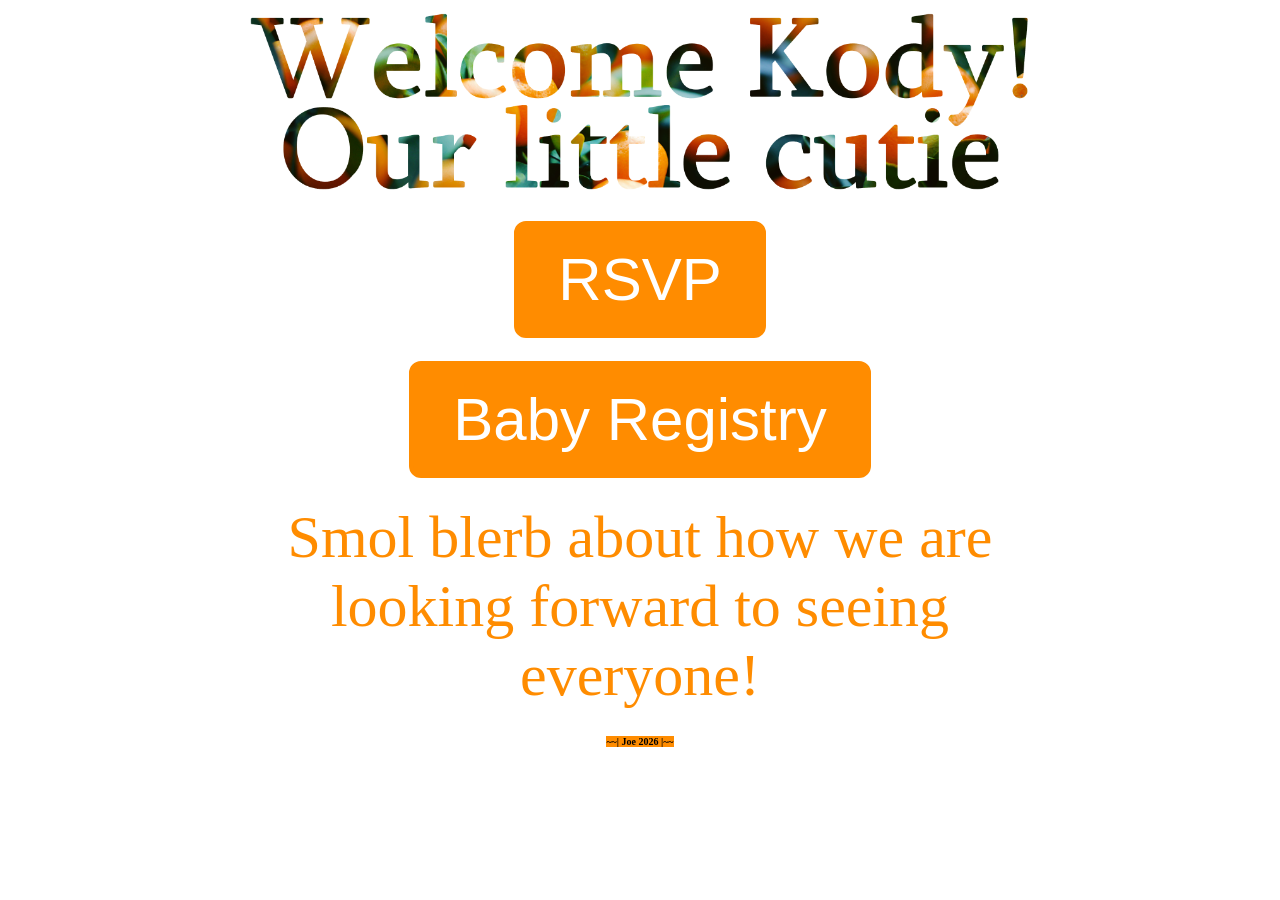
==== index.html @ dd7bfc68 "Adding site files for upload Adding site files for upload." ====
<!DOCTYPE html>
<html>

<head>
  
  <title>Welcome Kody!</title>
  <link rel="stylesheet" href="css/page.css">
  
</head>

<body>

<div class="top-bar">

  <header>
    <img src="media/welcome-kody.png" alt="Welcome Kody!">
  </header>

  <!-- When adding links make sure to update the CSS grid! -->

</div>

<div class="buttons">

  <div class="button1">
    <div> <button class="button" onclick="document.location='forum.html'">RSVP</button> </div>
  </div>
  <div class="button2">
    <div> <button class="button" onclick="document.location='https://my.babylist.com/baby-reg-cassidy-curry'">Baby Registry</button> </div>
  </div>

</div>

<div class="box">

  <main>
    <p>Smol blerb about how we are looking forward to seeing everyone!</p>
  </main>

</div>

  <footer>
    <p><mark>~~| Joe 2026 |~~</mark></p>
  </footer>

</body>

</html>
---- css/page.css ----
@font-face {
    font-family: 'FreeMono';
    src: url('../fonts/FreeMono.woff') format('woff');
    font-weight: normal;
    font-style: normal;
}

@font-face {
    font-family: 'FreeMono';
    src: url('../fonts/FreeMonoBold.woff') format('woff');
    font-weight: bold;
    font-style: normal;
}

@font-face {
    font-family: 'FreeMono';
    src: url('../fonts/FreeMonoOblique.woff') format('woff');
    font-weight: normal;
    font-style: italic;
}

@font-face {
    font-family: 'FreeMono';
    src: url('../fonts/FreeMonoBoldOblique.woff') format('woff');
    font-weight: bold;
    font-style: italic;
}

/* Change --theme-color to change the sites accent color. */
/* Change --bg-color to change the sites background. */

:root {
    --theme-color: darkorange;
    --bg-color: white;
}

body {
    font-family: 'Brush Script MT', cursive;
    background-color: var(--bg-color);
    color: var(--theme-color);
}

.box {
    max-width: 800px;
    margin: 5px auto;
    /* border: white 1px solid; */
    display: grid;
    grid-gap: 5px;
    grid-template-columns: minmax(0, 1fr);
    grid-template-rows: max-content auto;
}

.buttons {
    max-width: 800px;
    margin: 5px auto;
    /* border: white 1px solid; */
    display: grid;
    grid-gap: 5px;
    grid-template-columns: minmax(0, 1fr);
    grid-template-rows: max-content auto;
}

.buttons .button1 div {
    /* border: var(--theme-color) 1px solid; */
    grid-row: 1 / 2;
    text-align: center;
    padding: 5px;	
}

.buttons .button2 div {
    /* border: var(--theme-color) 1px solid; */
    grid-row: 2 / 3;
    text-align: center;
    padding: 5px;	
}

.top-bar {
    max-width: 800px;
    margin: auto auto;
    display: grid;
    grid-gap: 5px;
    grid-template-columns: auto;
    grid-template-rows: auto;
}

.top-bar div {
    border: var(--theme-color) 1px solid;
    grid-row: 2 / 3;
    text-align: center;
    padding: 5px;
}

header {
    color: var(--theme-color);
    grid-row: 1 / 2;
    /* You'll need to update the grid-column 1 / # number based on how many links you have in the top bar. */
    grid-column: 1 / 3;
    text-align: center;
    font-size: 30px;
    margin: 5px;
    padding: 0px;
}

main {
    background-color: var(--bg-color);
    /* border: var(--theme-color) 1px solid; */
    color: var(--theme-color);
    margin: 0px;
    padding: 10px;
    grid-row: 1 / 2;
    grid-column: 1 / 2;
}

h1 {
    font-family: 'FreeMono';
    font-weight: normal;
    font-style: normal;
}

mark {
    background-color: var(--theme-color);
}

.right {
    float: right;
    border: var(--theme-color) 1px dashed;
}

footer {
    font-size: 10px;
    text-align: center;
    font-weight: bold;
}

ul li::marker {
    content: none;
}

ul {
    padding: 0;
    margin: 10px 0;    
}

ul {
    margin: 0px;
}

header h1 {
    margin: 0px;
}

main p {
    margin: 1px;
	font-size: 60px;
	text-align: center;
}

a {
    color: var(--theme-color);
    font-weight: bold;
}

a:hover {
    color: darkgray;
    text-decoration: none;
}

a:visited {
    color: gray;
    font-weight: bold;
}

header img {
	width: 100%;
}

.button {
	border: 4px solid darkorange;
	border-radius: 12px;
	color: white;
	padding: 20px 40px;
	text-align: center;
	text-decoration: done;
	display: inline-block;
	font-size: 60px;
	margin: 4px 2px;
	cursor: pointer;
	background-color: darkorange;
	transition-duration: 0.4s;
}

.button:hover {
	background-color: white;
	color: darkorange;
}
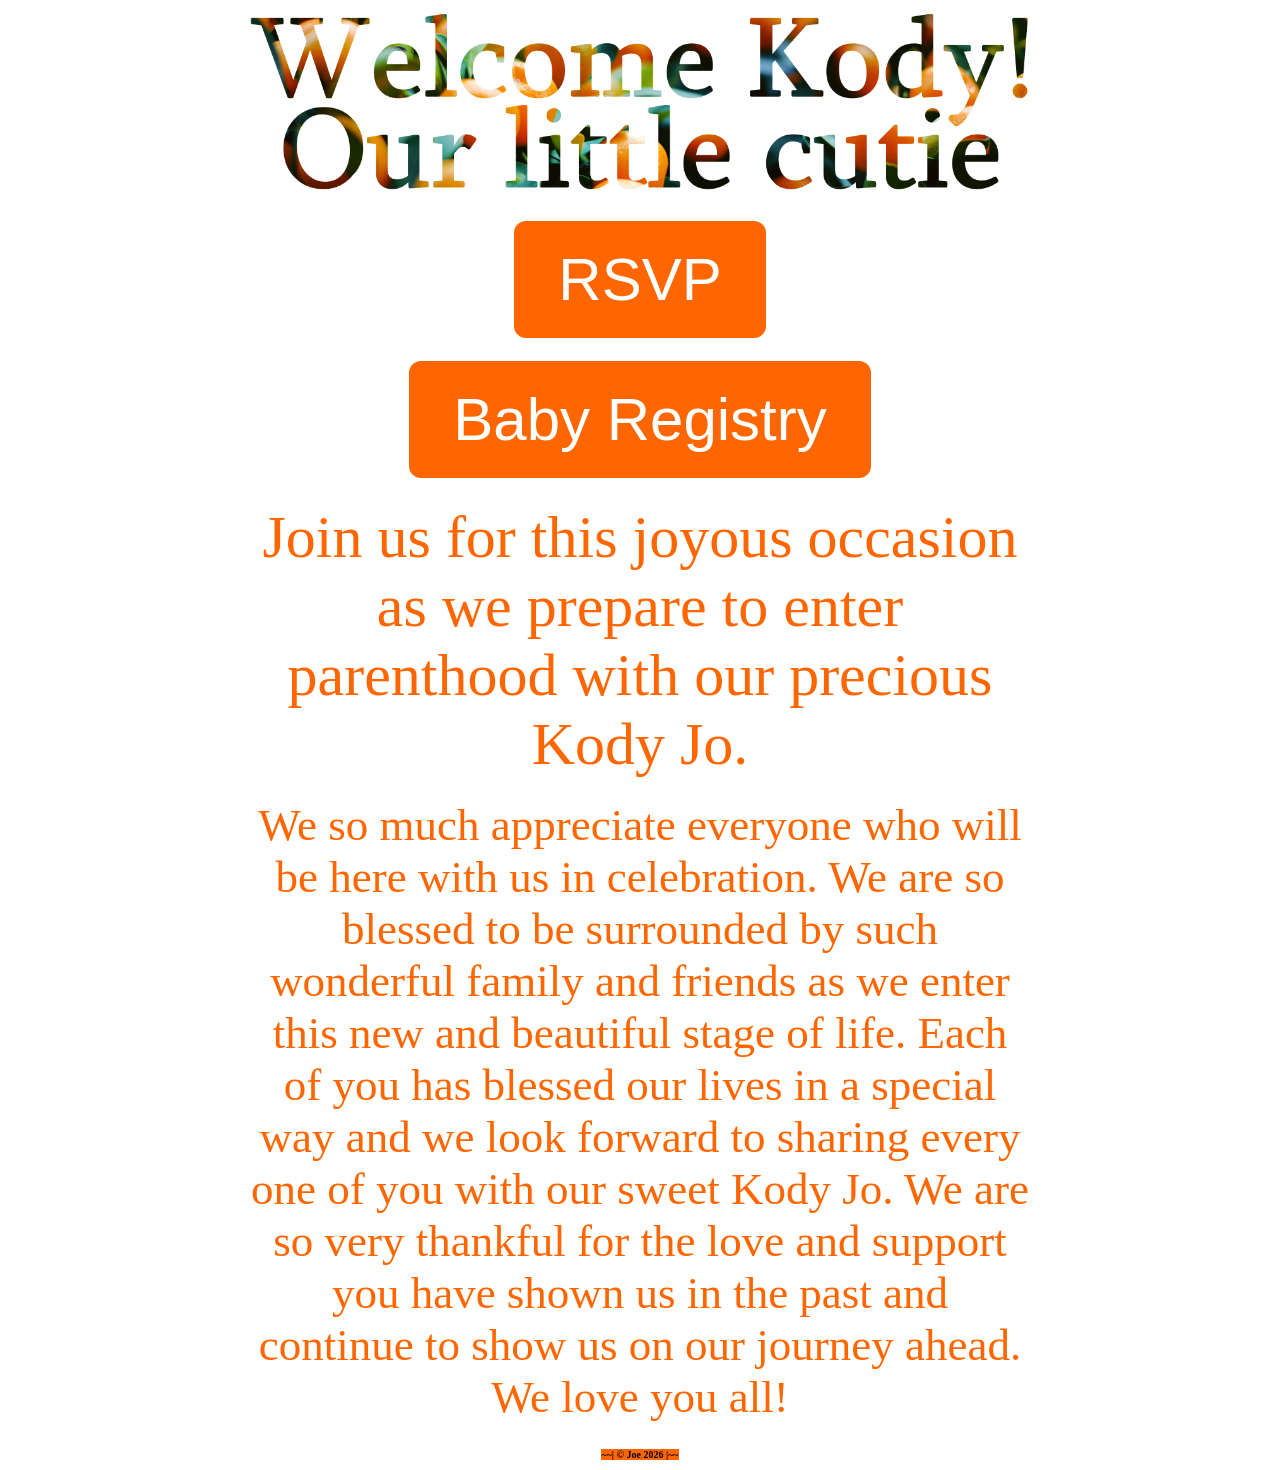
==== commit cf7ea351: "Updated the site theme and added text Updated the site theme and added text." ====
--- a/index.html
+++ b/index.html
@@ -34,13 +34,15 @@
 <div class="box">
 
   <main>
-    <p>Smol blerb about how we are looking forward to seeing everyone!</p>
+    <p>Join us for this joyous occasion as we prepare to enter parenthood with our precious Kody Jo.</p>
+	<br>
+	<p style="font-size: 45px;">We so much appreciate everyone who will be here with us in celebration. We are so blessed to be surrounded by such wonderful family and friends as we enter this new and beautiful stage of life. Each of you has blessed our lives in a special way and we look forward to sharing every one of you with our sweet Kody Jo. We are so very thankful for the love and support you have shown us in the past and continue to show us on our journey ahead. We love you all! </p>
   </main>
 
 </div>
 
   <footer>
-    <p><mark>~~| Joe 2026 |~~</mark></p>
+    <p><mark>~~| &copy; Joe 2026 |~~</mark></p>
   </footer>
 
 </body>
--- a/css/page.css
+++ b/css/page.css
@@ -30,7 +30,7 @@
 /* Change --bg-color to change the sites background. */
 
 :root {
-    --theme-color: darkorange;
+    --theme-color: #ff6600;
     --bg-color: white;
 }
 
@@ -175,7 +175,7 @@
 }
 
 .button {
-	border: 4px solid darkorange;
+	border: 4px solid var(--theme-color);
 	border-radius: 12px;
 	color: white;
 	padding: 20px 40px;
@@ -185,11 +185,11 @@
 	font-size: 60px;
 	margin: 4px 2px;
 	cursor: pointer;
-	background-color: darkorange;
+	background-color: var(--theme-color);
 	transition-duration: 0.4s;
 }
 
 .button:hover {
 	background-color: white;
-	color: darkorange;
+	color: var(--theme-color);
 }
